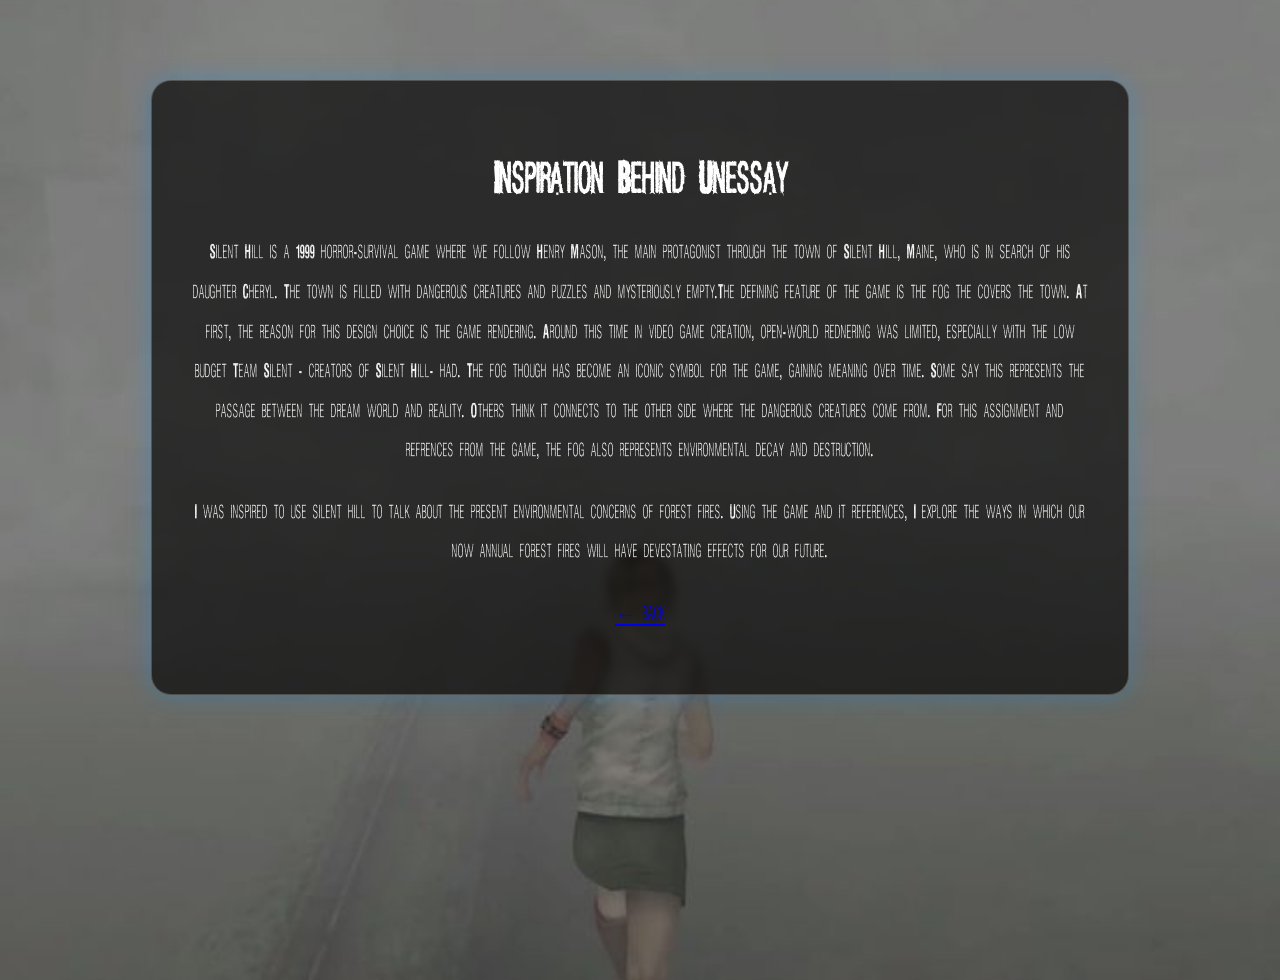
==== page1.html @ 9bf3f613 "Add files via upload" ====
<!DOCTYPE html>
<html>
<head>
  <title>Background Info</title>
<link rel="stylesheet" href="style2.css">
</head>

<body>

<div class="textbox">

<h1 style="text-align: center;">Inspiration Behind Unessay</h1>
<p style="text-align: center;">Silent Hill is a 1999 horror-survival game where we follow Henry Mason, the main protagonist through the town of Silent Hill, Maine, who is in search of his daughter Cheryl. The town is filled with dangerous creatures and puzzles and mysteriously empty.The defining feature of the game is the fog the covers the town. At first, the reason for this design choice is the game rendering. Around this time in video game creation, open-world rednering was limited, especially with the low budget Team Silent - creators of Silent Hill- had. The fog though has become an iconic symbol for the game, gaining meaning over time. Some say this represents the passage between the dream world and reality. Others think it connects to the other side where the dangerous creatures come from. For this assignment and refrences from the game, the fog also represents environmental decay and destruction.</p>

<p style="text-align: center;"> I was inspired to use silent hill to talk about the present environmental concerns of forest fires. Using the game and it references, I explore the ways in which our now annual forest fires will have devestating effects for our future. 

<p style="text-align: center;"> <a href="unessay.html">← back</a> </p>

</div>

</body>
</html>
---- style2.css ----
@font-face {
  font-family: "myfont";
  src: url("font/myfont.ttf");
}

* {
cursor: url("img/sword.cur"), auto;
}

body {
   margin: 0;
   height: 100vh;
   overflow: hidden;
   font-family: "myfont";


   background-image: url("img/sh3.jpeg");
   background-size: cover;
   background-repeat: no-repeat;
   background-position: center;
   background-attachment: fixed;
}

.textbox {
  width: 70%;
  max-width: 900px;

  margin: 80px auto;

  padding: 40px;

  background: rgba(0, 0, 0, 0.65);

  border: 1px solid rgba(255,255,255,0.2);

  border-radius: 20px;

  color: white;

  text-align: center;

  backdrop-filter: blur(4px);

  box-shadow:
    0 0 25px rgba(0,150,255,0.3);
}

.textbox p {
  font-size: 22px;
  line-height: 1.8;
}

.textbox h1 {
  font-size: 48px;
}
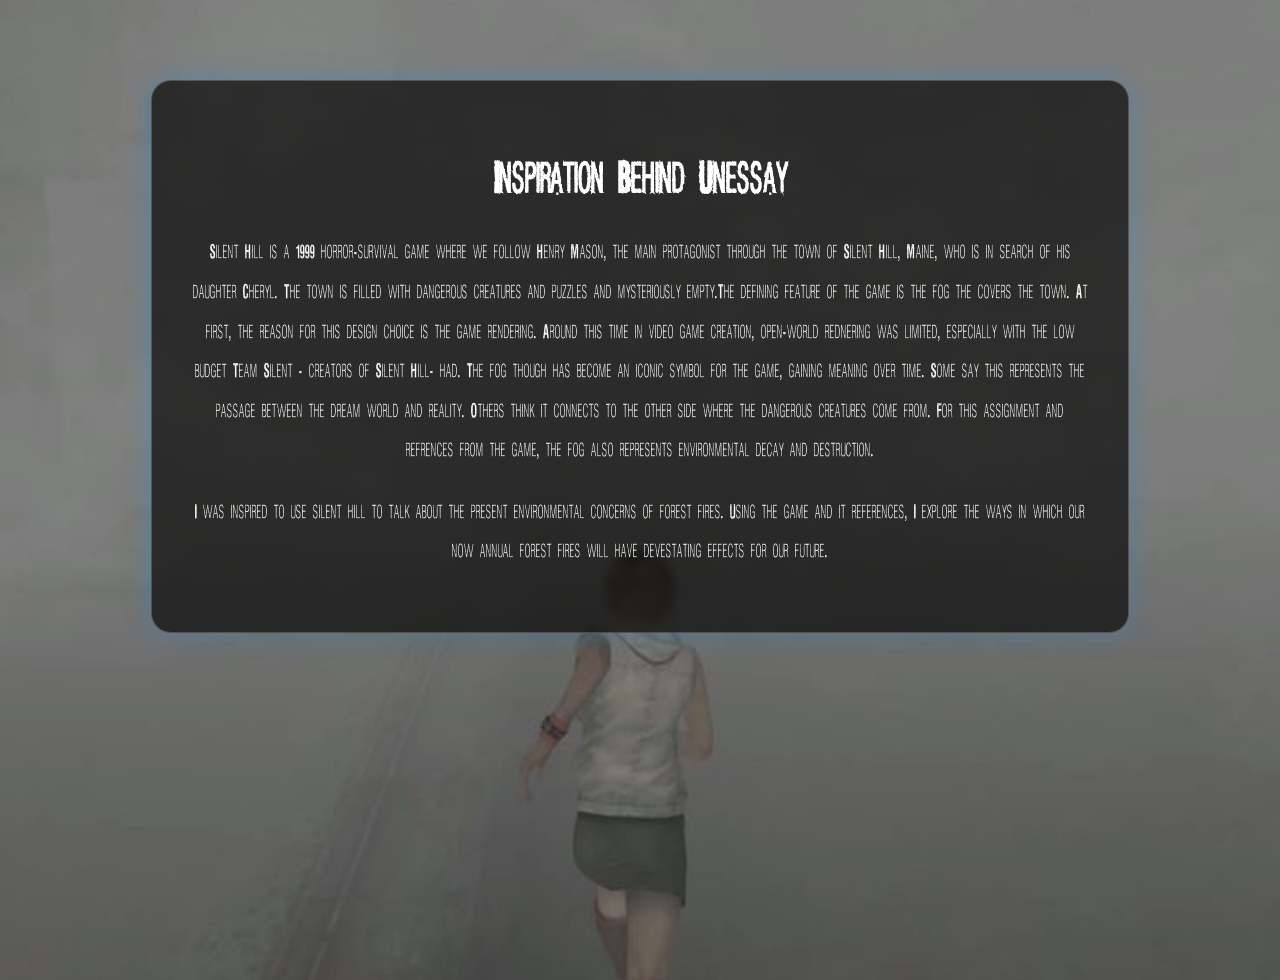
==== commit ad9c9d97: "Add files via upload" ====
--- a/page1.html
+++ b/page1.html
@@ -14,7 +14,6 @@
 
 <p style="text-align: center;"> I was inspired to use silent hill to talk about the present environmental concerns of forest fires. Using the game and it references, I explore the ways in which our now annual forest fires will have devestating effects for our future. 
 
-<p style="text-align: center;"> <a href="unessay.html">← back</a> </p>
 
 </div>
 
